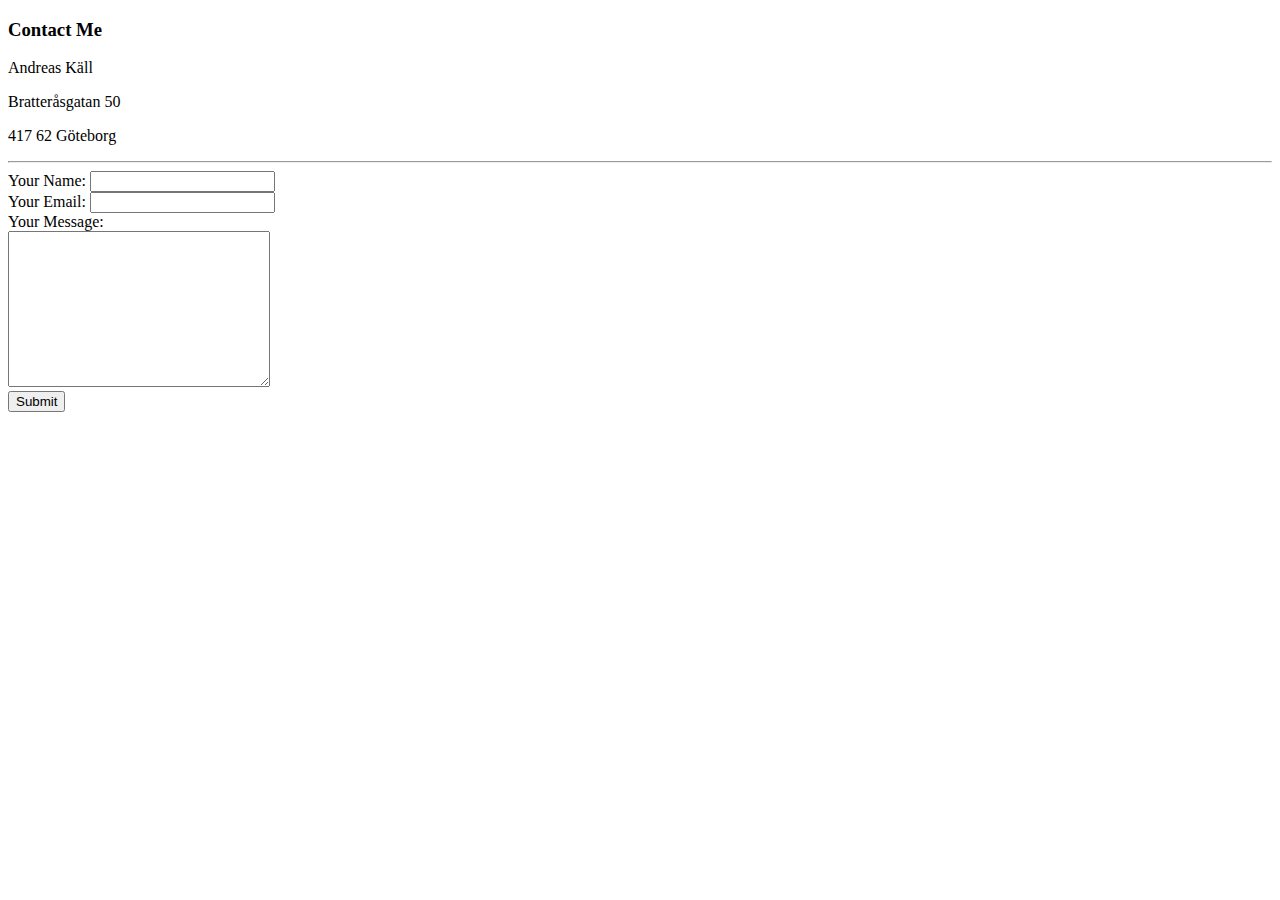
==== contact.html @ ea40669d "Add files via upload" ====
<!DOCTYPE html>
<html lang="en">
  <head>
    <meta charset="UTF-8" />
    <meta name="viewport" content="width=device-width, initial-scale=1.0" />
    <title>Contact Me</title>
  </head>
  <body>
    <h3>Contact Me</h3>
    <p>Andreas Käll</p>
    <p>Bratteråsgatan 50</p>
    <p>417 62 Göteborg</p>
    <hr />

    <form
      action="mailto:andreas.kall@live.com"
      method="post"
      enctype="text/plain"
      target="_blank"
    ></form>
    <label>Your Name:</label>
    <input type="text" name="name" /><br />
    <label>Your Email:</label>
    <input type="text" name="email" type="email"/><br />
    <label>Your Message:</label><br />
    <textarea name="message" id="" cols="30" rows="10"></textarea><br />
    <input type="submit" name="" />
  </body>
</html>
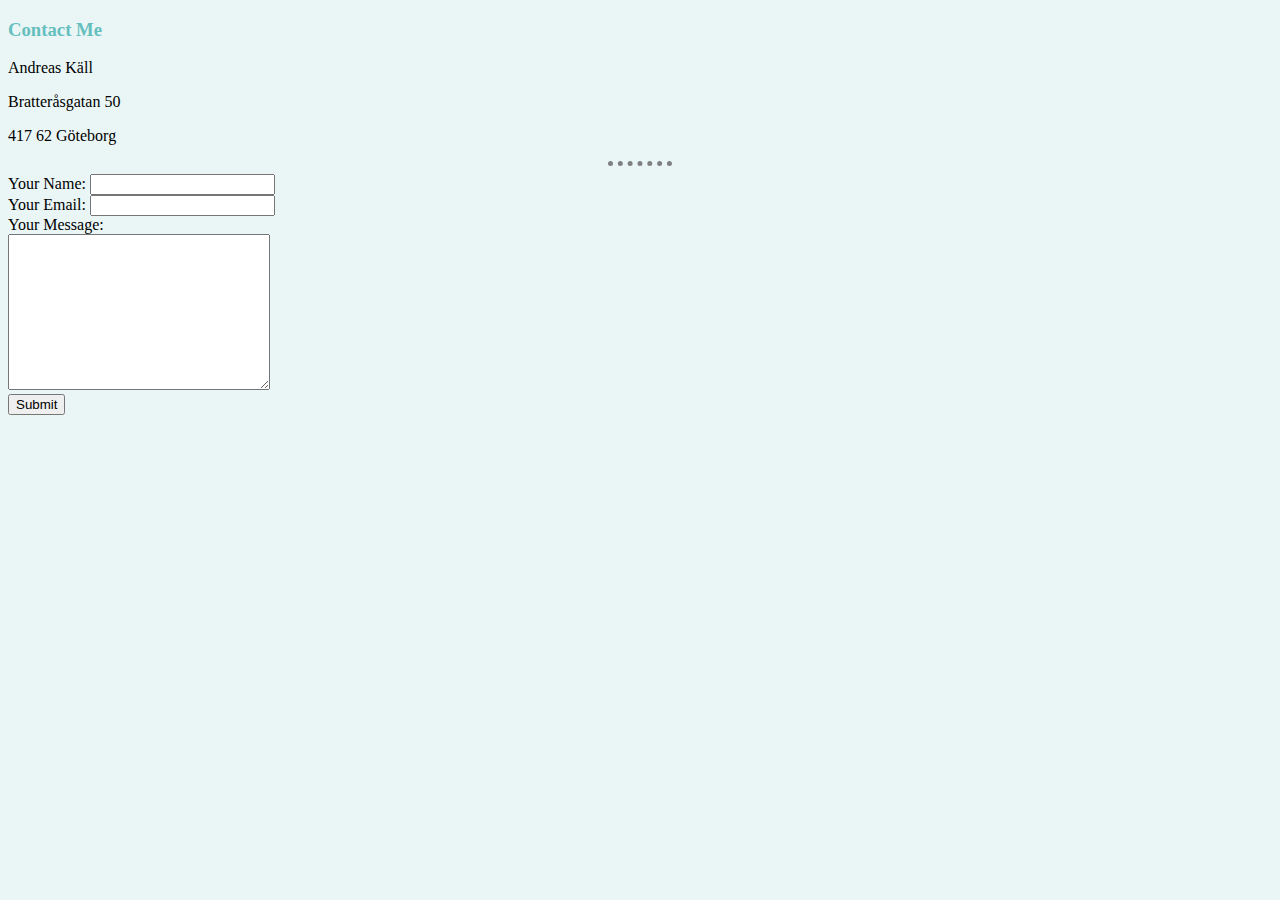
==== commit 5204d764: "bla" ====
--- a/contact.html
+++ b/contact.html
@@ -4,6 +4,7 @@
     <meta charset="UTF-8" />
     <meta name="viewport" content="width=device-width, initial-scale=1.0" />
     <title>Contact Me</title>
+    <link rel="stylesheet" href="css/styles.css">
   </head>
   <body>
     <h3>Contact Me</h3>
--- a/css/styles.css
+++ b/css/styles.css
@@ -0,0 +1,19 @@
+body {
+    background-color: #EAF6F6;
+}
+
+hr {
+    border-style: none;
+    border-top-style: dotted;
+    border-color: gray;
+    border-width: 5px;
+    width: 5%;
+}
+
+h1, h3 {
+    color: #66BFBF;
+}
+
+img {
+    border-radius: 50%;
+  }